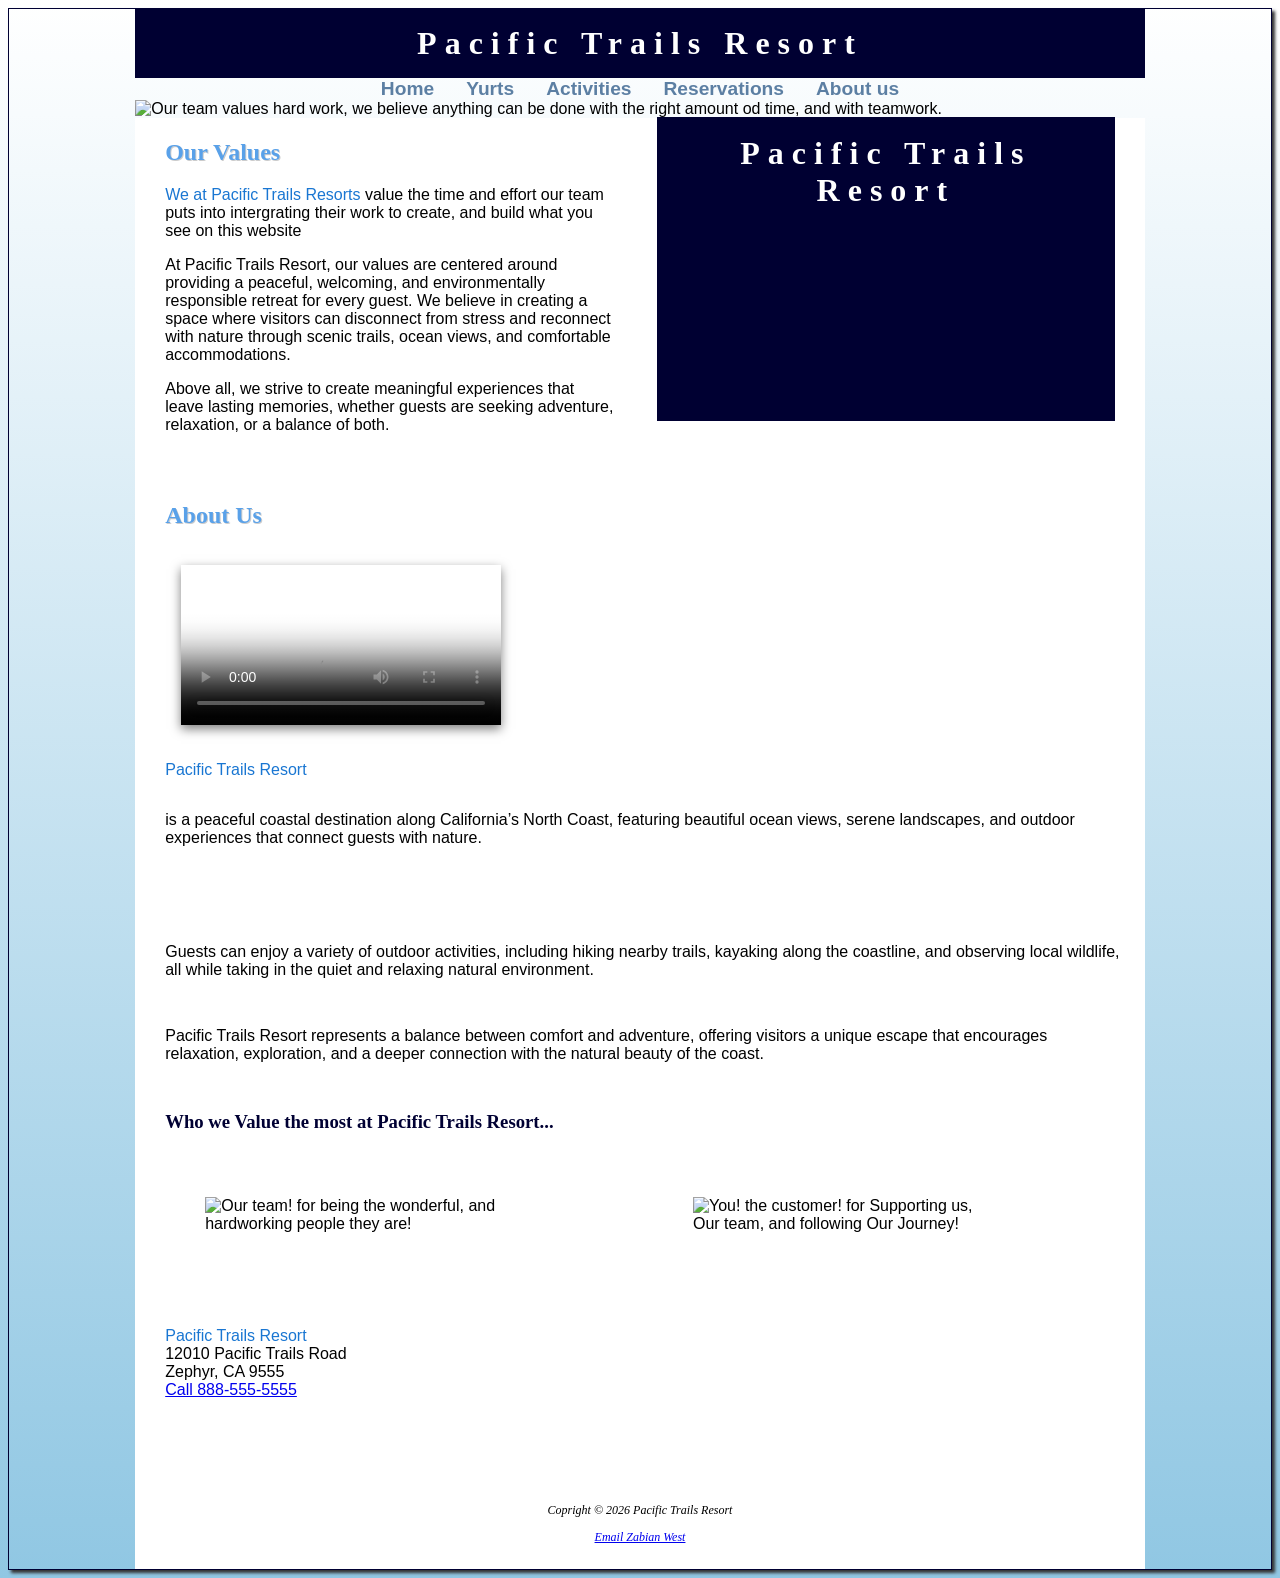
==== about_us.html @ a1c444e8 "Add files via upload" ====
<!DOCTYPE html>
<html lang="en">
<head>  <link rel="icon" href="images/favicon.ico" type="image/x-icon">
    <title>Pacific Trails Resort :: AboutUs</title>

    <meta charset="UTF-8">
    <meta name="viewport" content="width=device-width, initial-scale=1.0">
    <meta name="description" content="Discover the core values of Pacific Trails Resort, including sustainability, comfort, and exceptional guest experiences.">
    <link rel="stylesheet" href="pacific.css"/>
    <link
     rel="stylesheet"
     href="https://cdnjs.cloudflare.com/ajax/libs/font-awesome/7.0.1/css/all.min.css" 
     integrity="sha512-2SwdPD6INVrV/lHTZbO2nodKhrnDdJK9/kg2XD1r9uGqPo1cUbujc+IYdlYdEErWNu69gVcYgdxlmVmzTWnetw==" crossorigin="anonymous" 
     crossorigin="anonymous"
     referrerpolicy="no-referrer"
    />
    </head>
    <body>
     <div id="wrapper">
        <header>
      <h1><a href="index.html".html">Pacific Trails Resort</a></h1>
      
</header>

      <nav>
  <ul>
    <li><a href="index.html">Home</a></li>
    <li><a href="yurts.html">Yurts</a></li>
    <li><a href="activities.html">Activities</a></li>
    <li><a href="reservations.html">Reservations</a></li>
    <li><a href="about_us.html">About us</a></li>
  </ul>
</nav>

<img src="./images/peoplehikingupmountain.jpg" alt="Our team values hard work, we believe anything can be done with the right amount od time, and with teamwork." 
width="100%" 
height="250">
<div id="about_ushero"></div>
<main class="main-content">
  <div class="content-row">
    <div class="text-content">
          <h2>Our Values</h2>
          <p>
    <span class="resort">We at Pacific Trails Resorts</span> value the time and effort our team puts into intergrating their work to create, and build what you see on this website   </p>
    <p>
  At Pacific Trails Resort, our values are centered around providing a peaceful,
  welcoming, and environmentally responsible retreat for every guest. We believe
  in creating a space where visitors can disconnect from stress and reconnect
  with nature through scenic trails, ocean views, and comfortable accommodations.
</p>

<p>
  Above all, we strive to create meaningful experiences that leave lasting
  memories, whether guests are seeking adventure, relaxation, or a balance of both.
</p>
</div>
  <div>
  <header id="about_us-hero">
  <h1><a href="index.html">Pacific Trails Resort</a></h1>
</header>
</div>
   
<address>
  <!-- next line -->
             <h2>About Us</h2>
             <div class= "text-content">
<video controls poster="video/pacifictrailsresort.jpg" 
width="320" 
height="-100">
<source src="video/PacificTrailsResort.mp4" type="video/mp4" />
<source src="video/PacificTrailsResort.ogv" type="video/ogg" />
Sorry, your browser does not support embedded videos.
</video>
          <p>
            <div class= "content-row">
  

   <span class="resort"> Pacific Trails Resort</span> is a peaceful coastal destination along California’s North Coast, featuring beautiful ocean views, serene landscapes, and outdoor experiences that connect guests with nature.
</p>
          </p>

Guests can enjoy a variety of outdoor activities, including hiking nearby trails, kayaking along the coastline, and observing local wildlife, all while taking in the quiet and relaxing natural environment.
<p>
Pacific Trails Resort represents a balance between comfort and adventure, offering visitors a unique escape that encourages relaxation, exploration, and a deeper connection with the natural beauty of the coast.
</p>
</div>
<h3>Who we Value the most at Pacific Trails Resort...</h3>

      <section class="gallery">
        <figure class="gallery-image">
          <img src="./gallery/photo7.jpg" alt="Our team! for being the wonderful, and hardworking people they are!">
          <figcaption>Our team!</figcaption>
        </figure>

        <figure class="gallery-image">
          <img src="./gallery/photo8.jpg" alt="You! the customer! for Supporting us, Our team, and following Our Journey!">
          <figcaption>You, the customer!</figcaption>
        </figure>
      </section>
    
<div>
<!-- <div id="contact">
  <p>
    <span class="resort">Pacific Trails Resort</span> <br />
        12010 Pacific Trails Road <br>
        Zephyr, CA 9555 <br> -->
        <!-- <a href="tel:888-555-5555">Call 888-555-5555</a><br>
    <address>
      </p> -->
<address>
<div id="contact">
  <p>
    <span class="resort">Pacific Trails Resort</span> <br />
        12010 Pacific Trails Road <br>
        Zephyr, CA 9555 <br>
        <a href="tel:888-555-5555">Call 888-555-5555</a><br>
  </address>
      </p>

</main>

<!-- footer>p*2 -->
<footer>
    <p><i>Copright &copy; 2026 Pacific Trails Resort</i></p>

    <a href="mailto:zw1190919@swccd.edu">Email Zabian West</a>
    
</footer>

</div> <!-- End of wrapper  -->
</body>


    </html>
---- pacific.css ----
*{
    box-sizing: border-box; /* bxbb */
}

html {
  scroll-behavior: smooth;
}
body {
    background-repeat: no-repeat;
    background-image: linear-gradient(to bottom, #fff, #90c7e3);
    border: 1px solid #003;
    box-shadow: 3px 3px 3px #333; /* bxs */
    color: #000000; /* c#fff */
    font-family: Arial, "Helvetica Neue", Helvetica, sans-serif; /* ffa */
}
#wrapper {
   
    margin: auto; /*m:a 8*/
    max-width: 75rem; 
    width: 80%; /*w80% */
}
header {
    background-color: #000032; /*bgc#002171 */
    background-image: url(images/sunset.jpg); /*bgi */
    background-position: right; /* bgdp */
    background-repeat: no-repeat; /* bgdr */
    color: #fff; /* c#fff */
    height: auto; /*h60 */
    padding: 1rem; /* pt15 */
    text-align: center; /* tac */
}

header a {
    text-decoration: none; /* tdn */
}
header a:link {
    color: #ffffff  
}
header a :visited {
    color: #344873; /* c#fff */
}
a:hover{
    color: #90c7e3; /* c#90c7e3 */
}
nav {
    font-size: 120%; /* fs120% */  
    font-weight: bold; /* fwb */
    padding: 0em; /* p1 */

}

nav ul {
    list-style: none;
    margin: 0;
    padding-left: 0;
    display: flex;
    flex-direction: column;
    align-items: stretch;
    max-width: 100%;
    box-sizing: border-box;
    flex-wrap: wrap;
}
nav ul {
  display: flex;
  flex-direction: column;
  align-items: stretch;
  margin: 0;
  padding-left: 0;
  flex-wrap: wrap;
  box-sizing: border-box;
  max-width: 100%;
}

nav li{
    padding: 0.3rem 0;
    max-width: 100%;
    box-sizing: border-box;
    text-align: center;
    border-bottom: 1px solid #003; 

}

nav ul li { list-style-type: none;
}

nav a{ 
    text-decoration: none;
}
nav a:link{
    color: #5c7fa3; /* c#5c7fa3 */
}
nav a:visited{
    color: #344873; /* c#344873 */
}
nav a:hover{
    color: #a52a2a; /* c#a52a2a */
}
main {
    background-color: #fff; /*bgc#fff */
    padding: 0.0625rem 1.25rem 1.25rem 1.875rem;

}
section{
    padding: 1rem 0;
}
h1 a {      /* changes my "pacific trails resort" to a white color */
    color: #fff;
    text-decoration: none;
}

h1{
letter-spacing: 0.25em;    
margin-bottom: 0; /* mb0 */
margin-top: 0; /* mt0 */
}
h1, 
h2, 
h3, 
footer  {
    font-family: Georgia, "Times New Roman",  serif;
}
h2  {
color: #59a1e9; /* c#1976d2 */
text-shadow: 1px 1px #ccc;
}

h3{
    color: #003; /* c#003 */
}

address{
font-style: normal; /* fsi */

}
footer {
    background-color: #fff;
    font-size: 75%; /* fs75% */
    font-style: italic; /* fsi */
    padding: 2em;
    text-align: center; /* txa */
    max-width: 100vw;
    overflow-wrap: break-word;
}
.resort{
    color: #1976d2; /* c#1976d2 */
}
#homehero, 
#yurthero,
#trailhero,
#reservations-hero,
#about_us-hero {
    background-repeat: no-repeat;
    background-size: cover; 
    height: 18.75rem;
}
#homehero {
    background-image: url(images/coast2.jpg);
    outline: 2px solid #000032;
    width: 95%;
    margin: auto;
}
#yurthero {
    background-image: url(images/yurthero.jpg);
    outline: 2px solid #000032;
 
}
#trailhero {
    background-image: url(images/trailhero.jpg);
    outline: 2px solid #000032;
 
}
#reservations-hero {
    background-image: url(images/reservations.jpg);
    outline: 2px solid #000032;

}
#about_us-hero {
    background-image: url(images/wereachedthetop.jpg);
    outline: 2px solid #000032;
    width: 95%;
    margin: auto;
}



.card-row { 
    display: flex;
    flex-direction: column;
    gap: 1rem;
    max-width: 100vw;
    box-sizing: border-box;
    overflow: auto;
}
.card-row section{
max-width: 100%;
box-sizing: border-box;
overflow-wrap: break-word;
}
.sr-only{
    position: absolute;
    width: 1px;
    height: 1px;
    padding: 0;
    margin: -1px;
    overflow: hidden;
    clip: rect(0, 0, 0, 0);
    border: 0;
}
/* Table styles */
table{
    border: 0.125rem solid #1976d2; /* b */
    border-collapse: collapse; /* bc */
    width: 100%;
}

th{
    background-color: #1976d2; /* bgc#1976d2 */
    color: #fff; /* c#fff */
}


td, th{
    border: 0.125rem solid #1976d2; /* b */
    padding: 0.5rem; /* p */
}
td  {
    text-align: center;}
    
    .text {
        text-align: left;
    }
tr:nth-of-type(odd) {
    background-color: #e3fb45; /* bgc#f2f2f2 */
}

 form {
    display: flex;
    flex-direction: column;
    gap: 1rem;
    max-width: 32em;
    margin: 0 auto;
    padding: 2em 1em;
    background-color: #f8fafc;
    border-radius: 0.5em;
    box-shadow: 0 2px 8px rgba(0, 0, 0, 0.5);
} 

label{
    font-weight: 600;
    margin-bottom: 0.25em;
    color: #003;
}
input, 
textarea
 {
    margin-bottom: 0;
    padding: 0.5em;
    border: 1px solid #b0bec5;
    border-radius: 0.25em;
    font-size: 1em;
    background: #fff;
    transition: border-color 0.2s ease-in-out;
}
input:focus,
textarea:focus {
    border-color: #003;
    outline: none;
}
input[type="submit"] {
    background-color: #003;
    color: #fff;
    border: none;
    border-radius: 0.25em;
    padding: 0.75em 2em;
    font-size: 1em;
    font-weight: bold;
    cursor: pointer;
    transition: background 0.2s;
}
input[type="submit"]:hover,
    input[type="submit"]:focus {
     background-color:  #003;
    }
 .center  {
    display: flex;
    flex-direction: column;
    align-items: center;
    justify-content: center;
    text-align: center;
    margin: 2em 0;
    gap: 0.5em;
    margin: 1em 0;
}
.center > h2,
.center > h3,
.center > p {
    margin: 0;
}
/* Flex container for the main content row */
.content-row{
display: flex;
flex-wrap: wrap;
gap: 2em;
align-items: flex-start;
margin-bottom: 2em;
}
/* video styling */
.content-row video {
flex: 0 0 320px;
margin: 1em;
max-width: 100%
border-radius: 0.5em;
box-shadow: 0 4px 10px rgba(0, 0, 0, 0.5);
transition: transform 0.3s ease, box-shadow 0.3s ease
}
/* Hover effect for videos */
.content-row video:hover {
    transform: scale(1.05);
    box-shadow: 0 8px 20px rgba(0, 0, 0, 0.6);
}
/* Text content styling */
.text-content{
    flex: 1;
    min-width: 250px;

}
/* Gallery Grid Layout */
.gallery{
    display: grid;
    gap: 1em;
    grid-template-columns: repeat(1, 1fr);
    margin: 2em 0;
}
/* Gallery Image Container */
.gallery-Image {
position: relative;
overflow: hidden;
border-radius: 0.5em;
box-shadow: 0 4 px 10px  rgba(0, 0, 0, 0.5);
background: #fff;
transition: transform 0.3s ease, box-shadow 0.3s ease;
}
/* Images   Changes image size, height, and width */
.gallery-image img {
    width: 75%;
    height: auto;
    display: block;
    object-fit: cover;
    transition: transform 0.3s ease;
}
img {
    overflow: clip;
}
/* Figcaption overlay--> Removed because it was causing issue with text code */
.gallery-image figcaption{
    position: auto;
    bottom: 0;
    left: 0;
    width: 100%;
    background: rgba(0, 0, 0, 0.6);
    color: #fff;
    padding: 0.5em;
    font-size: 0.9rem;
    text-align: center;
    opacity: 0;
    transition: opacity 0.3s ease;
    transform: translateY(20%);
}

/* Hover effect for gallery images  */
.gallery-image:hover figcaption {
    opacity: 1;
    transform: translateY(0);
}
@media(min-width: 900px) {
    .gallery{
        grid-template-columns: repeat(2, 1fr);
    }
}

@media(min-width: 1200px) { 
    .gallery{
        grid-template-columns: repeat(0.5, 1fr);
    }
}

/* Response design for video  */
@media (max-width: 700px) {
    .content-row {
        flex-direction: column;
    }
  .content-row video {
        margin: 1em auto;
        width: 100%;
        max-width: 100%:
    }
}
/* supposed to change the yurts packages */
@media (max-width: 32.5rem) { 
   body { 
    background-image: none;
    border: none;
    box-shadow: none;
    margin: 0; 
   }

#wrapper {
    width: 100%;
    max-width: 100%;
    margin: 0;
    padding: 0;
}

header{
    background-image: none;
    padding: 0;
}

footer{
    padding: 1em;
}

#special table{
    margin: 0 auto;
}

#special td, #special th {
    display: block;
    width: 100%;
}

#special td {
    height: 0;
    margin: 0;
    padding: 0;
    font-size: 0;
    border: none;
    overflow: hidden;
}

/* FIXED pseudo-elements */
td.package::before{
    content: 'Package: ';
}

td.description::before {
    content: "Description: ";
}

td.nights::before{
    content: "Nights: ";
}

td.cost::before{
    content: "Cost: ";
}

.package, .description, .nights, .cost{
    width: 100%;
    padding-left: 35%;
    position: relative;
    text-align: left;
} 

td::before {
    width: 25%;
    display: block;
    padding-right: 0.625rem;
    position: absolute;
    top: 0.375rem;
    left: 1rem;
    color: #39c;
    font-weight: bold;
    white-space: nowrap;
}

form {
    max-width: 100%;
    padding: 1em;
}

form label,
form input,
form textarea {
    width: 100%;
}

input[type="submit"] {
    width: 100%;
    margin-top: 0.5em;
}
}
@media (min-width: 37.5rem) {
    nav ul {
        flex-direction: row;
        justify-content: center;
        align-items: center;
    }

nav li {
    border-bottom: none;
    padding:  0 1rem;
    max-width: none;
}
@media (min-width: 36.5rem) {
    nav li{
    border-bottom: none;
    padding: 0 1rem;
    max-width: none;
}
}
.card-row{
    flex-direction: row;
    gap: 2rem;
    max-width: 100%;
}
.card-row section {
    flex: 1 1 0;
    max-width: 100%;
    }
}
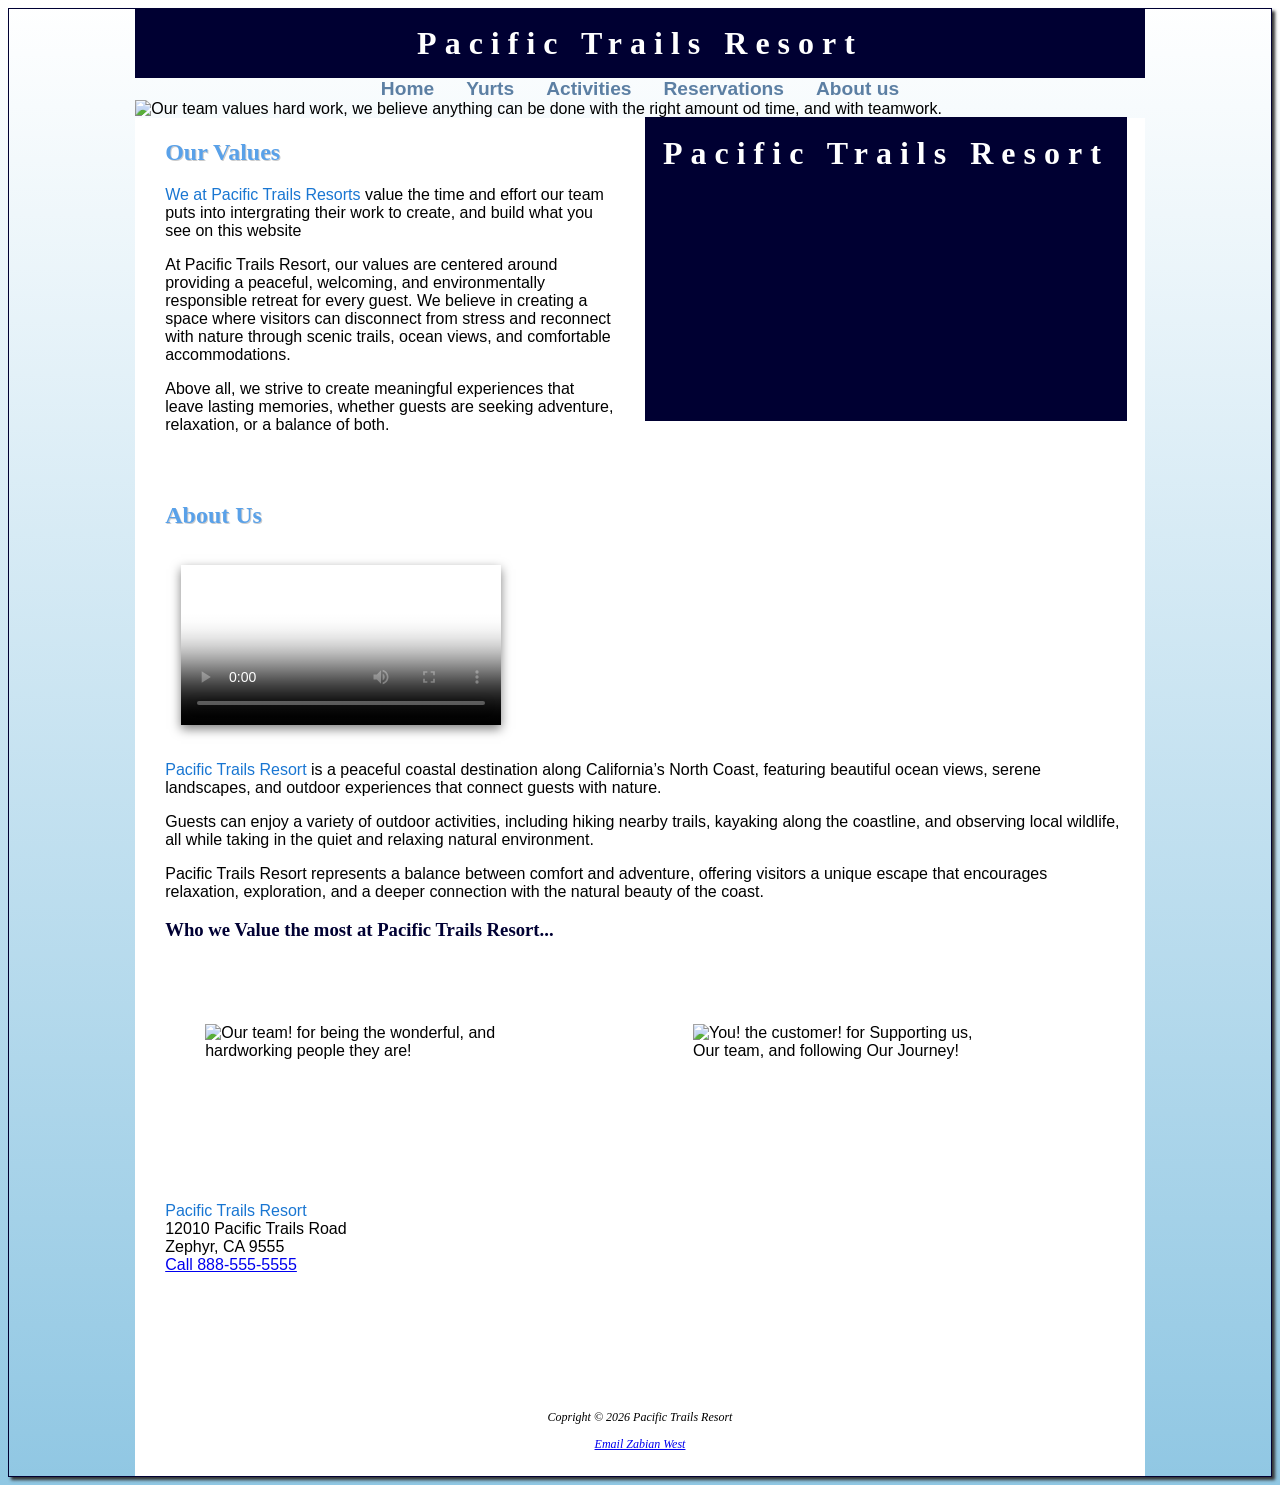
==== commit 64c734b6: "Add files via upload" ====
--- a/about_us.html
+++ b/about_us.html
@@ -32,10 +32,13 @@
   </ul>
 </nav>
 
+<div id="about_ushero"></div>
+
+<div>
 <img src="./images/peoplehikingupmountain.jpg" alt="Our team values hard work, we believe anything can be done with the right amount od time, and with teamwork." 
 width="100%" 
 height="250">
-<div id="about_ushero"></div>
+</div>
 <main class="main-content">
   <div class="content-row">
     <div class="text-content">
@@ -72,7 +75,6 @@
 Sorry, your browser does not support embedded videos.
 </video>
           <p>
-            <div class= "content-row">
   
 
    <span class="resort"> Pacific Trails Resort</span> is a peaceful coastal destination along California’s North Coast, featuring beautiful ocean views, serene landscapes, and outdoor experiences that connect guests with nature.
@@ -86,6 +88,8 @@
 </div>
 <h3>Who we Value the most at Pacific Trails Resort...</h3>
 
+<div class= "text-content"></div>
+<div class= "content-row">
       <section class="gallery">
         <figure class="gallery-image">
           <img src="./gallery/photo7.jpg" alt="Our team! for being the wonderful, and hardworking people they are!">
--- a/pacific.css
+++ b/pacific.css
@@ -177,7 +177,6 @@
 #about_us-hero {
     background-image: url(images/wereachedthetop.jpg);
     outline: 2px solid #000032;
-    width: 95%;
     margin: auto;
 }
 
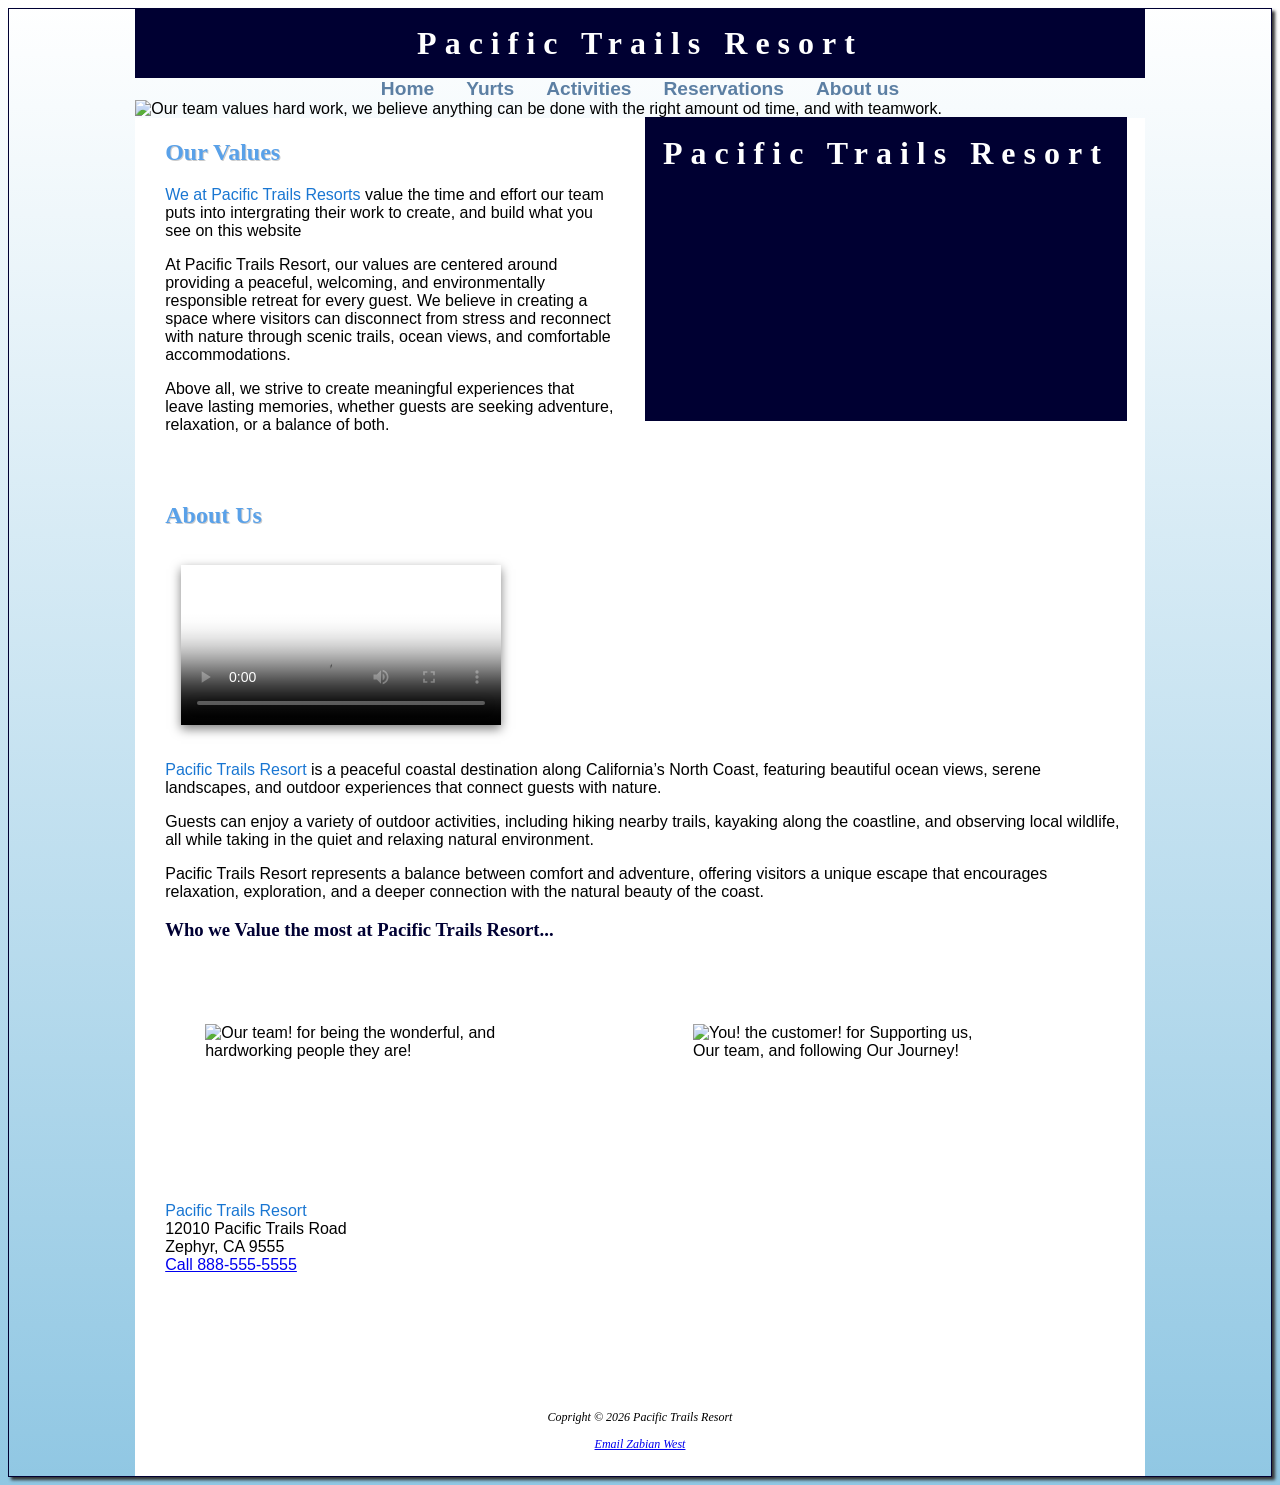
==== commit 1c96b1c0: "Add files via upload" ====
--- a/about_us.html
+++ b/about_us.html
@@ -7,6 +7,7 @@
     <meta name="viewport" content="width=device-width, initial-scale=1.0">
     <meta name="description" content="Discover the core values of Pacific Trails Resort, including sustainability, comfort, and exceptional guest experiences.">
     <link rel="stylesheet" href="pacific.css"/>
+       
     <link
      rel="stylesheet"
      href="https://cdnjs.cloudflare.com/ajax/libs/font-awesome/7.0.1/css/all.min.css" 
@@ -18,7 +19,7 @@
     <body>
      <div id="wrapper">
         <header>
-      <h1><a href="index.html".html">Pacific Trails Resort</a></h1>
+      <h1><a href="index.html">Pacific Trails Resort</a></h1>
       
 </header>
 
@@ -32,13 +33,14 @@
   </ul>
 </nav>
 
-<div id="about_ushero"></div>
 
 <div>
 <img src="./images/peoplehikingupmountain.jpg" alt="Our team values hard work, we believe anything can be done with the right amount od time, and with teamwork." 
 width="100%" 
 height="250">
 </div>
+
+<div id="about_ushero"></div>
 <main class="main-content">
   <div class="content-row">
     <div class="text-content">
@@ -89,7 +91,7 @@
 <h3>Who we Value the most at Pacific Trails Resort...</h3>
 
 <div class= "text-content"></div>
-<div class= "content-row">
+<div class= "content-row about_us">
       <section class="gallery">
         <figure class="gallery-image">
           <img src="./gallery/photo7.jpg" alt="Our team! for being the wonderful, and hardworking people they are!">
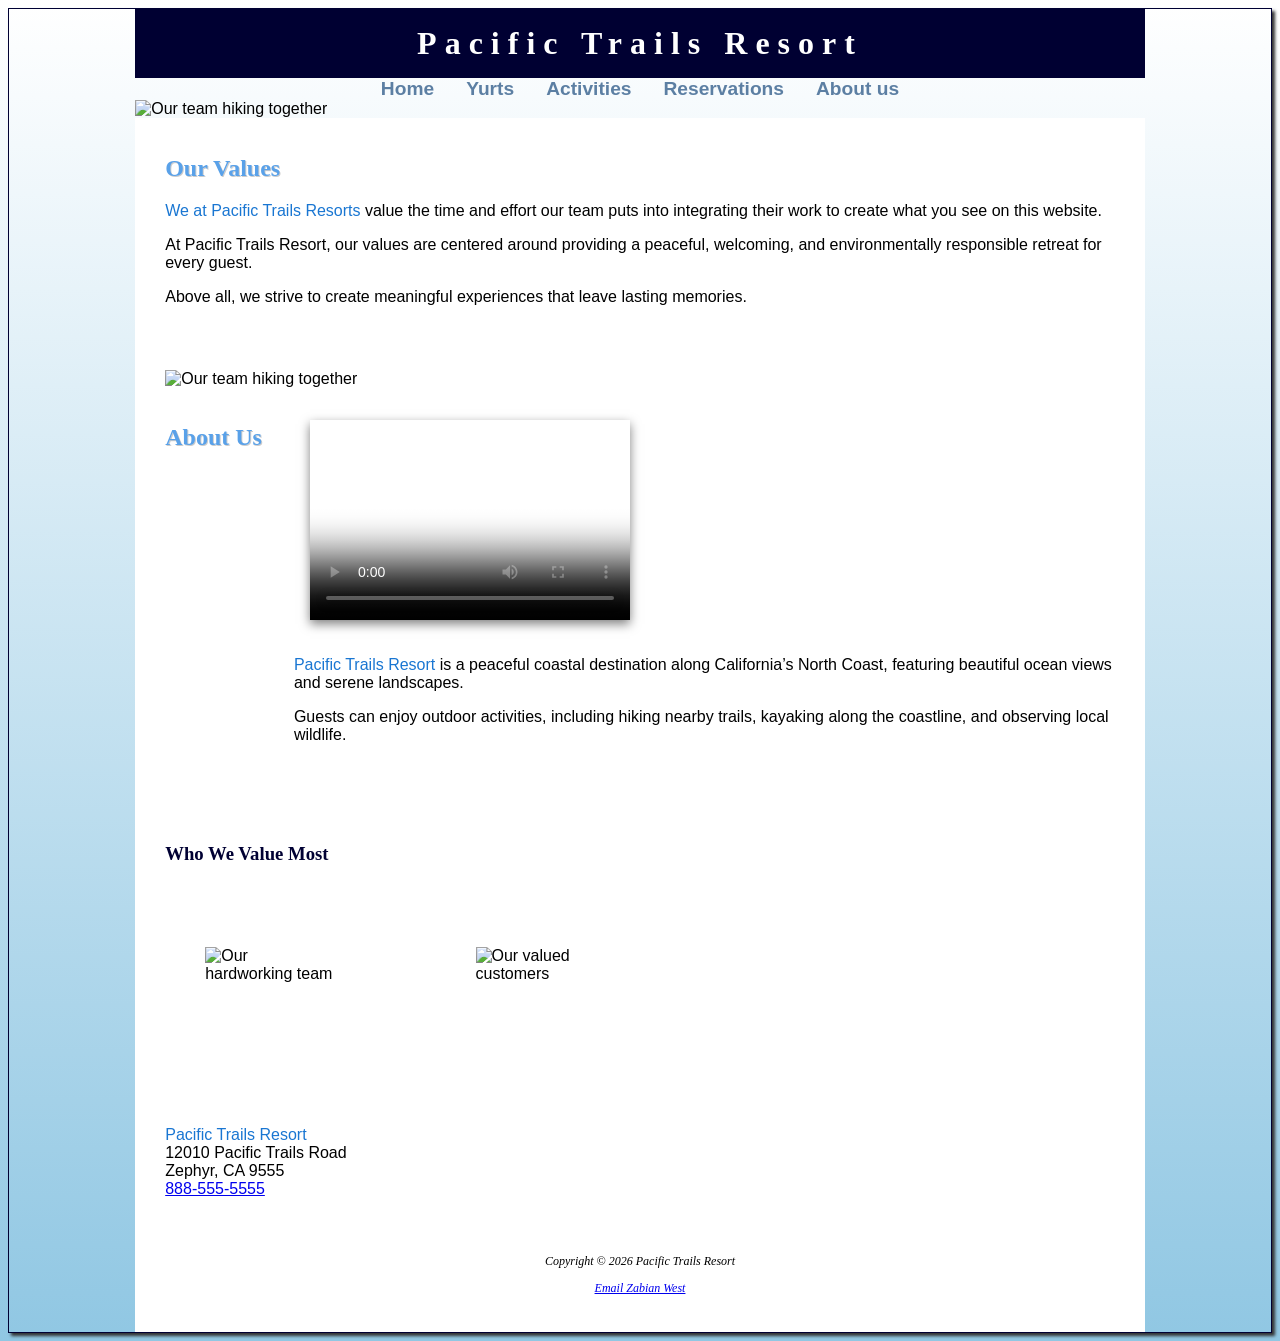
==== commit 05d774cb: "Add files via upload" ====
--- a/about_us.html
+++ b/about_us.html
@@ -1,140 +1,88 @@
 <!DOCTYPE html>
 <html lang="en">
-<head>  <link rel="icon" href="images/favicon.ico" type="image/x-icon">
-    <title>Pacific Trails Resort :: AboutUs</title>
-
+<head>
     <meta charset="UTF-8">
     <meta name="viewport" content="width=device-width, initial-scale=1.0">
+    <title>Pacific Trails Resort :: About Us</title>
     <meta name="description" content="Discover the core values of Pacific Trails Resort, including sustainability, comfort, and exceptional guest experiences.">
-    <link rel="stylesheet" href="pacific.css"/>
-       
-    <link
-     rel="stylesheet"
-     href="https://cdnjs.cloudflare.com/ajax/libs/font-awesome/7.0.1/css/all.min.css" 
-     integrity="sha512-2SwdPD6INVrV/lHTZbO2nodKhrnDdJK9/kg2XD1r9uGqPo1cUbujc+IYdlYdEErWNu69gVcYgdxlmVmzTWnetw==" crossorigin="anonymous" 
-     crossorigin="anonymous"
-     referrerpolicy="no-referrer"
-    />
-    </head>
-    <body>
-     <div id="wrapper">
+    <link rel="icon" href="images/favicon.ico" type="image/x-icon">
+    <link rel="stylesheet" href="pacific.css">
+    <link rel="stylesheet" href="https://cdnjs.cloudflare.com/ajax/libs/font-awesome/6.0.0/css/all.min.css">
+</head>
+
+<body>
+    <div id="wrapper">
         <header>
-      <h1><a href="index.html">Pacific Trails Resort</a></h1>
-      
-</header>
+            <h1><a href="index.html">Pacific Trails Resort</a></h1>
+        </header>
 
-      <nav>
-  <ul>
-    <li><a href="index.html">Home</a></li>
-    <li><a href="yurts.html">Yurts</a></li>
-    <li><a href="activities.html">Activities</a></li>
-    <li><a href="reservations.html">Reservations</a></li>
-    <li><a href="about_us.html">About us</a></li>
-  </ul>
-</nav>
+        <nav>
+            <ul>
+                <li><a href="index.html">Home</a></li>
+                <li><a href="yurts.html">Yurts</a></li>
+                <li><a href="activities.html">Activities</a></li>
+                <li><a href="reservations.html">Reservations</a></li>
+                <li><a href="about_us.html">About us</a></li>
+            </ul>
+        </nav>
 
+        <div id="about_ushero">
+            <img src="./images/heroroad.jpg" alt="Our team hiking together" width="100%" height="250">
+        </div>
 
-<div>
-<img src="./images/peoplehikingupmountain.jpg" alt="Our team values hard work, we believe anything can be done with the right amount od time, and with teamwork." 
-width="100%" 
-height="250">
-</div>
+        <main class="main-content">
+            <section class="content-row">
+                <div class="text-content">
+                    <h2>Our Values</h2>
+                    <p><span class="resort">We at Pacific Trails Resorts</span> value the time and effort our team puts into integrating their work to create what you see on this website.</p>
+                    <p>At Pacific Trails Resort, our values are centered around providing a peaceful, welcoming, and environmentally responsible retreat for every guest.</p>
+                    <p>Above all, we strive to create meaningful experiences that leave lasting memories.</p>
+                </div>
+            </section>
+                        <img src="./images/wereachedthetop.jpg" alt="Our team hiking together" 
+                        width="100%" 
+                        height="250">
 
-<div id="about_ushero"></div>
-<main class="main-content">
-  <div class="content-row">
-    <div class="text-content">
-          <h2>Our Values</h2>
-          <p>
-    <span class="resort">We at Pacific Trails Resorts</span> value the time and effort our team puts into intergrating their work to create, and build what you see on this website   </p>
-    <p>
-  At Pacific Trails Resort, our values are centered around providing a peaceful,
-  welcoming, and environmentally responsible retreat for every guest. We believe
-  in creating a space where visitors can disconnect from stress and reconnect
-  with nature through scenic trails, ocean views, and comfortable accommodations.
-</p>
+            <section class="content-row">
+                <h2>About Us</h2>
+                <div class="text-content">
+                    <video controls poster="video/pacifictrailsresort.jpg" width="320" height="200">
+                        <source src="video/PacificTrailsResort.mp4" type="video/mp4">
+                        <source src="video/PacificTrailsResort.ogv" type="video/ogg">
+                        Your browser does not support embedded videos.
+                    </video>
+                    <p><span class="resort">Pacific Trails Resort</span> is a peaceful coastal destination along California’s North Coast, featuring beautiful ocean views and serene landscapes.</p>
+                    <p>Guests can enjoy outdoor activities, including hiking nearby trails, kayaking along the coastline, and observing local wildlife.</p>
+                </div>
+            </section>
 
-<p>
-  Above all, we strive to create meaningful experiences that leave lasting
-  memories, whether guests are seeking adventure, relaxation, or a balance of both.
-</p>
-</div>
-  <div>
-  <header id="about_us-hero">
-  <h1><a href="index.html">Pacific Trails Resort</a></h1>
-</header>
-</div>
-   
-<address>
-  <!-- next line -->
-             <h2>About Us</h2>
-             <div class= "text-content">
-<video controls poster="video/pacifictrailsresort.jpg" 
-width="320" 
-height="-100">
-<source src="video/PacificTrailsResort.mp4" type="video/mp4" />
-<source src="video/PacificTrailsResort.ogv" type="video/ogg" />
-Sorry, your browser does not support embedded videos.
-</video>
-          <p>
-  
+            <section class="gallery-section">
+                <h3>Who We Value Most</h3>
+                <div class="content-row about_us">
+                    <section class="gallery">
+                        <figure class="gallery-image">
+                            <img src="./gallery/photo7.JPG" alt="Our hardworking team">
+                            <figcaption>Our team!</figcaption>
+                        </figure>
+                        <figure class="gallery-image">
+                            <img src="./gallery/photo8.JPG" alt="Our valued customers">
+                            <figcaption>You, the customer!</figcaption>
+                        </figure>
+                    </section>
+                </div>
+            </section>
 
-   <span class="resort"> Pacific Trails Resort</span> is a peaceful coastal destination along California’s North Coast, featuring beautiful ocean views, serene landscapes, and outdoor experiences that connect guests with nature.
-</p>
-          </p>
+            <address id="contact">
+                <span class="resort">Pacific Trails Resort</span><br>
+                12010 Pacific Trails Road<br>
+                Zephyr, CA 9555<br>
+                <a href="tel:888-555-5555">888-555-5555</a>
+            </address>
+        </main>
 
-Guests can enjoy a variety of outdoor activities, including hiking nearby trails, kayaking along the coastline, and observing local wildlife, all while taking in the quiet and relaxing natural environment.
-<p>
-Pacific Trails Resort represents a balance between comfort and adventure, offering visitors a unique escape that encourages relaxation, exploration, and a deeper connection with the natural beauty of the coast.
-</p>
-</div>
-<h3>Who we Value the most at Pacific Trails Resort...</h3>
-
-<div class= "text-content"></div>
-<div class= "content-row about_us">
-      <section class="gallery">
-        <figure class="gallery-image">
-          <img src="./gallery/photo7.jpg" alt="Our team! for being the wonderful, and hardworking people they are!">
-          <figcaption>Our team!</figcaption>
-        </figure>
-
-        <figure class="gallery-image">
-          <img src="./gallery/photo8.jpg" alt="You! the customer! for Supporting us, Our team, and following Our Journey!">
-          <figcaption>You, the customer!</figcaption>
-        </figure>
-      </section>
-    
-<div>
-<!-- <div id="contact">
-  <p>
-    <span class="resort">Pacific Trails Resort</span> <br />
-        12010 Pacific Trails Road <br>
-        Zephyr, CA 9555 <br> -->
-        <!-- <a href="tel:888-555-5555">Call 888-555-5555</a><br>
-    <address>
-      </p> -->
-<address>
-<div id="contact">
-  <p>
-    <span class="resort">Pacific Trails Resort</span> <br />
-        12010 Pacific Trails Road <br>
-        Zephyr, CA 9555 <br>
-        <a href="tel:888-555-5555">Call 888-555-5555</a><br>
-  </address>
-      </p>
-
-</main>
-
-<!-- footer>p*2 -->
-<footer>
-    <p><i>Copright &copy; 2026 Pacific Trails Resort</i></p>
-
-    <a href="mailto:zw1190919@swccd.edu">Email Zabian West</a>
-    
-</footer>
-
-</div> <!-- End of wrapper  -->
-</body>
-
-
-    </html>+        <footer>
+            <p><i>Copyright &copy; 2026 Pacific Trails Resort</i></p>
+            <p><a href="mailto:zw1190919@swccd.edu">Email Zabian West</a></p>
+        </footer>
+    </div> </body>
+</html>
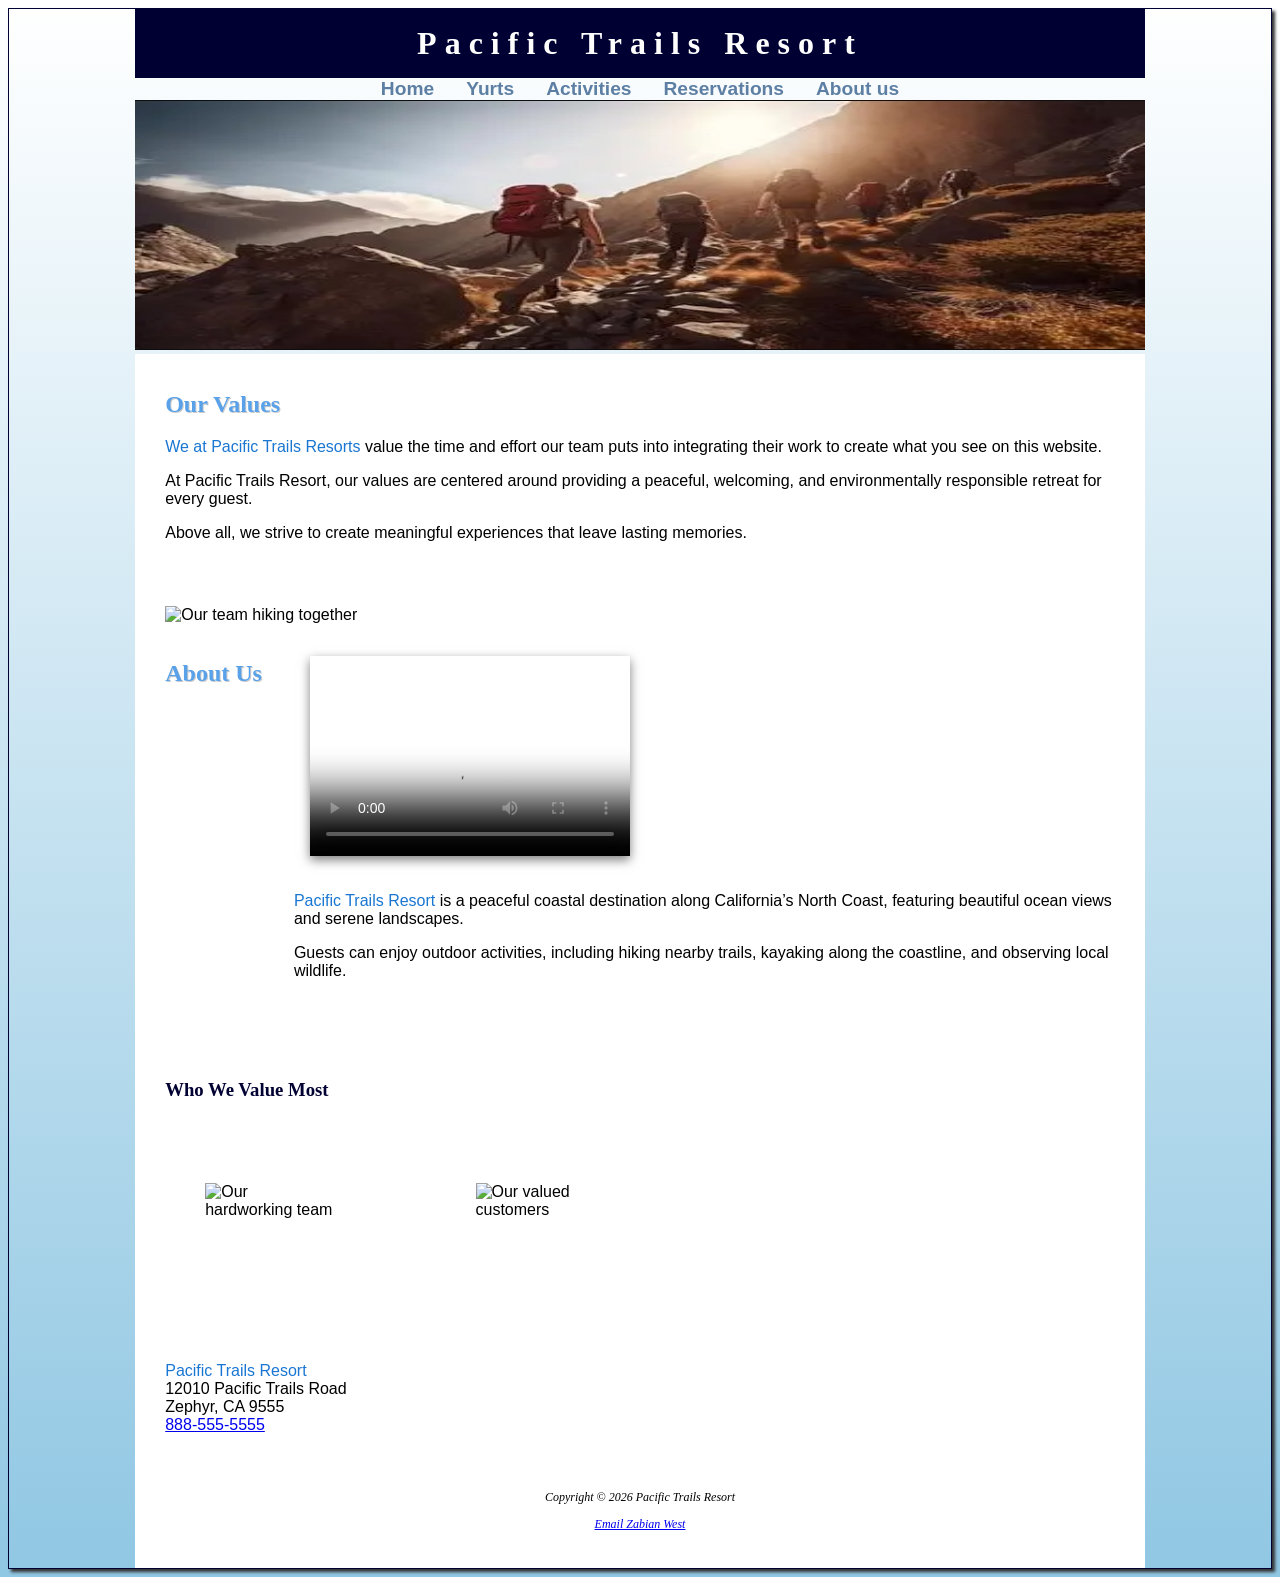
==== commit 295810ca: "Add files via upload" ====
--- a/about_us.html
+++ b/about_us.html
@@ -27,7 +27,7 @@
         </nav>
 
         <div id="about_ushero">
-            <img src="./images/heroroad.jpg" alt="Our team hiking together" width="100%" height="250">
+            <img src="./images/peoplemountain.jpeg" alt="Our team hiking together" width="100%" height="250">
         </div>
 
         <main class="main-content">
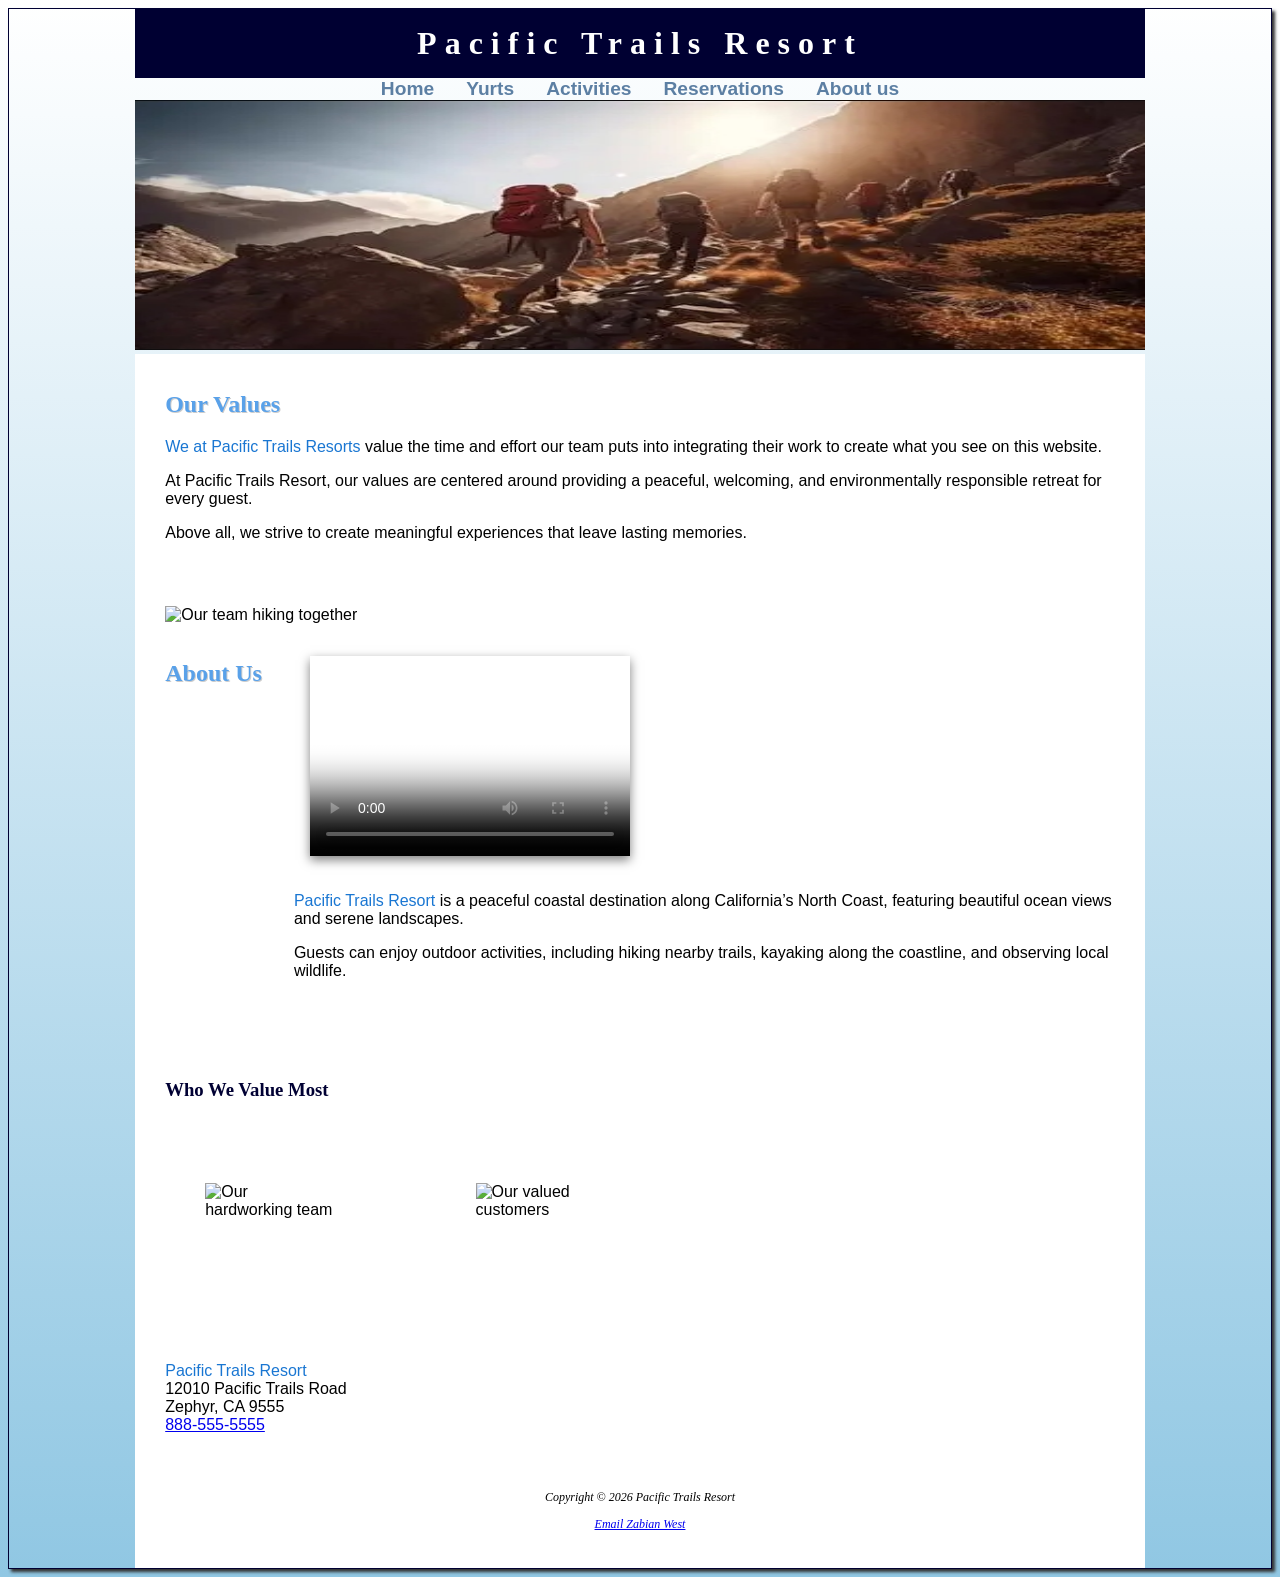
==== commit a29efb48: "Add files via upload" ====
--- a/about_us.html
+++ b/about_us.html
@@ -39,8 +39,8 @@
                     <p>Above all, we strive to create meaningful experiences that leave lasting memories.</p>
                 </div>
             </section>
-                        <img src="./images/wereachedthetop.jpg" alt="Our team hiking together" 
-                        width="100%" 
+                        <img src="./images/peoplehikingupmountain.jpg" alt="Our team hiking together" 
+                        width="auto" 
                         height="250">
 
             <section class="content-row">
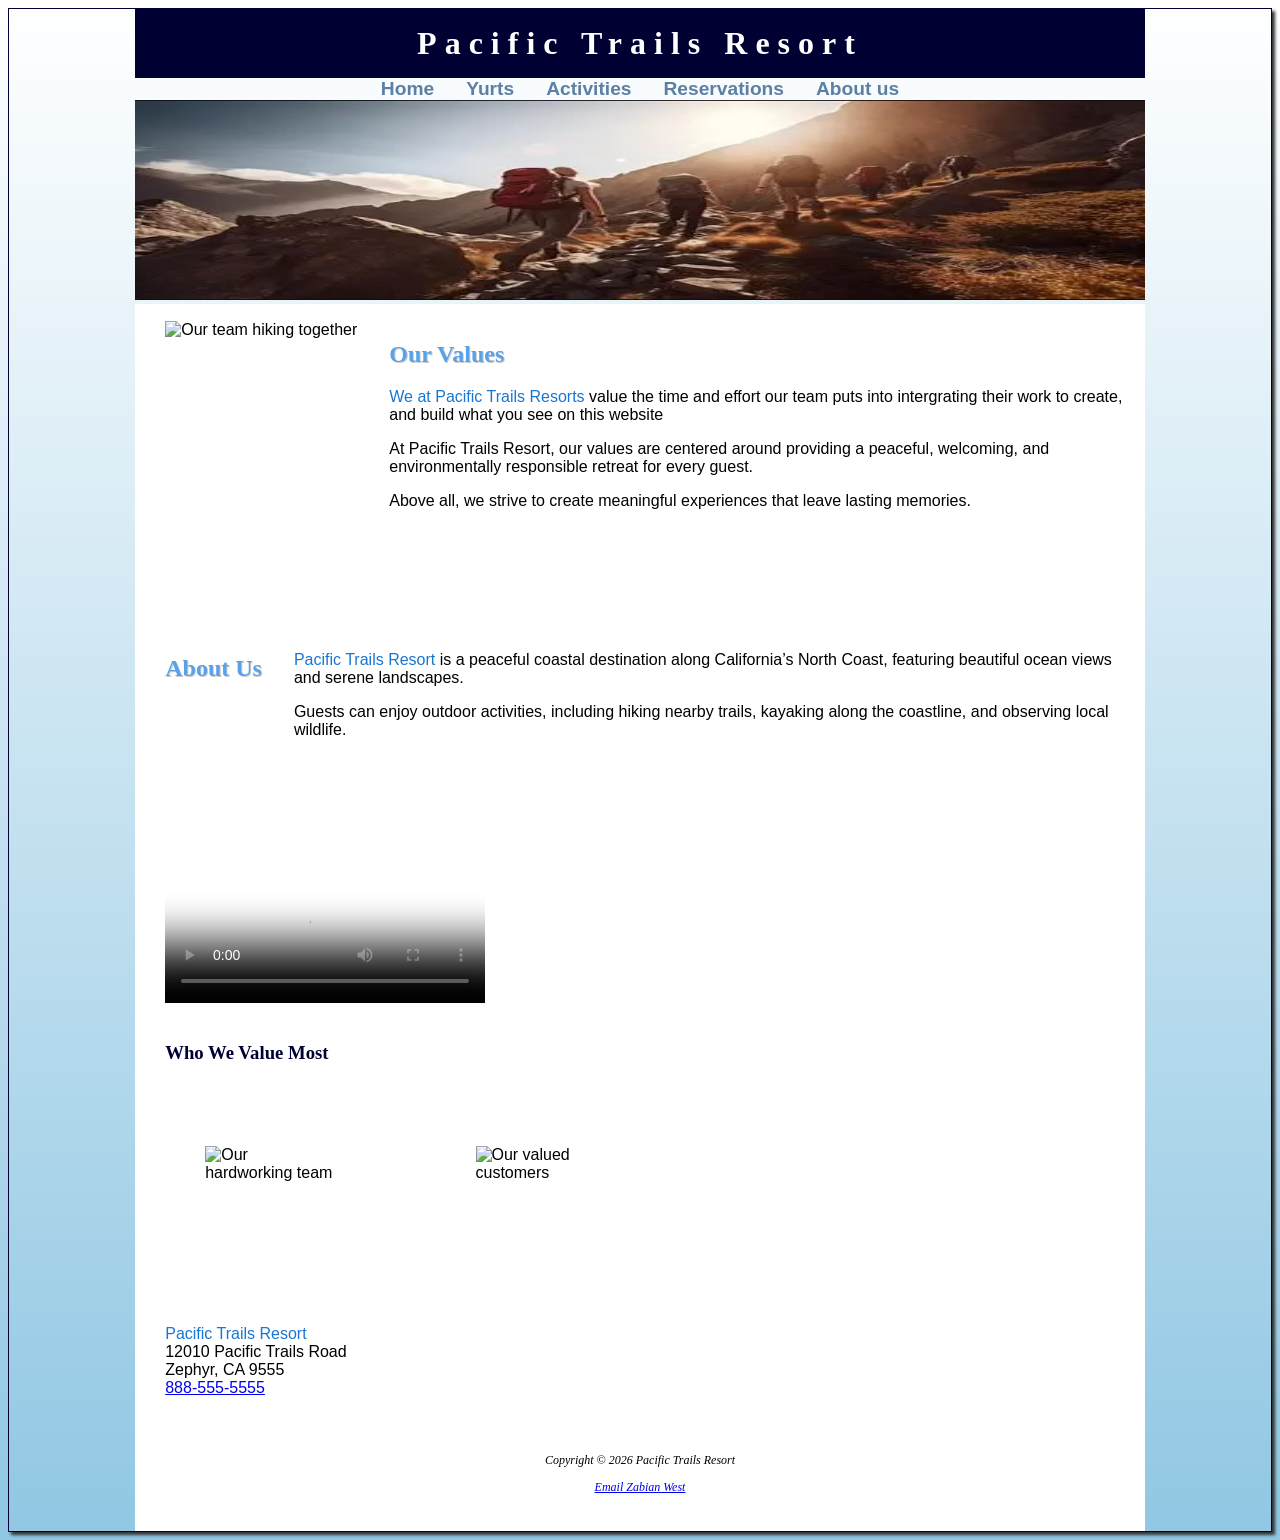
==== commit b85e447c: "Add files via upload" ====
--- a/about_us.html
+++ b/about_us.html
@@ -27,35 +27,37 @@
         </nav>
 
         <div id="about_ushero">
-            <img src="./images/peoplemountain.jpeg" alt="Our team hiking together" width="100%" height="250">
+            <img src="./images/peoplemountain.jpeg" alt="Our team hiking together" width="100%" height="200">
         </div>
-
+        
         <main class="main-content">
             <section class="content-row">
+                <img src="./images/wereachedthetop.JPG" alt="Our team hiking together" 
+                        width="auto" 
+                        height="250">
                 <div class="text-content">
                     <h2>Our Values</h2>
-                    <p><span class="resort">We at Pacific Trails Resorts</span> value the time and effort our team puts into integrating their work to create what you see on this website.</p>
+                    <p><span class="resort">We at Pacific Trails Resorts</span> value the time and effort our team puts into intergrating their work to create, and build what you see on this website</p>
                     <p>At Pacific Trails Resort, our values are centered around providing a peaceful, welcoming, and environmentally responsible retreat for every guest.</p>
                     <p>Above all, we strive to create meaningful experiences that leave lasting memories.</p>
+                    
                 </div>
             </section>
-                        <img src="./images/peoplehikingupmountain.jpg" alt="Our team hiking together" 
-                        width="auto" 
-                        height="250">
+                        
 
             <section class="content-row">
                 <h2>About Us</h2>
                 <div class="text-content">
-                    <video controls poster="video/pacifictrailsresort.jpg" width="320" height="200">
+                    <p><span class="resort">Pacific Trails Resort</span> is a peaceful coastal destination along California’s North Coast, featuring beautiful ocean views and serene landscapes.</p>
+                    <p>Guests can enjoy outdoor activities, including hiking nearby trails, kayaking along the coastline, and observing local wildlife.</p>
+                    
+                </div>
+            </section>
+            <video controls poster="video/pacifictrailsresort.jpg" width="320" height="200">
                         <source src="video/PacificTrailsResort.mp4" type="video/mp4">
                         <source src="video/PacificTrailsResort.ogv" type="video/ogg">
                         Your browser does not support embedded videos.
                     </video>
-                    <p><span class="resort">Pacific Trails Resort</span> is a peaceful coastal destination along California’s North Coast, featuring beautiful ocean views and serene landscapes.</p>
-                    <p>Guests can enjoy outdoor activities, including hiking nearby trails, kayaking along the coastline, and observing local wildlife.</p>
-                </div>
-            </section>
-
             <section class="gallery-section">
                 <h3>Who We Value Most</h3>
                 <div class="content-row about_us">
